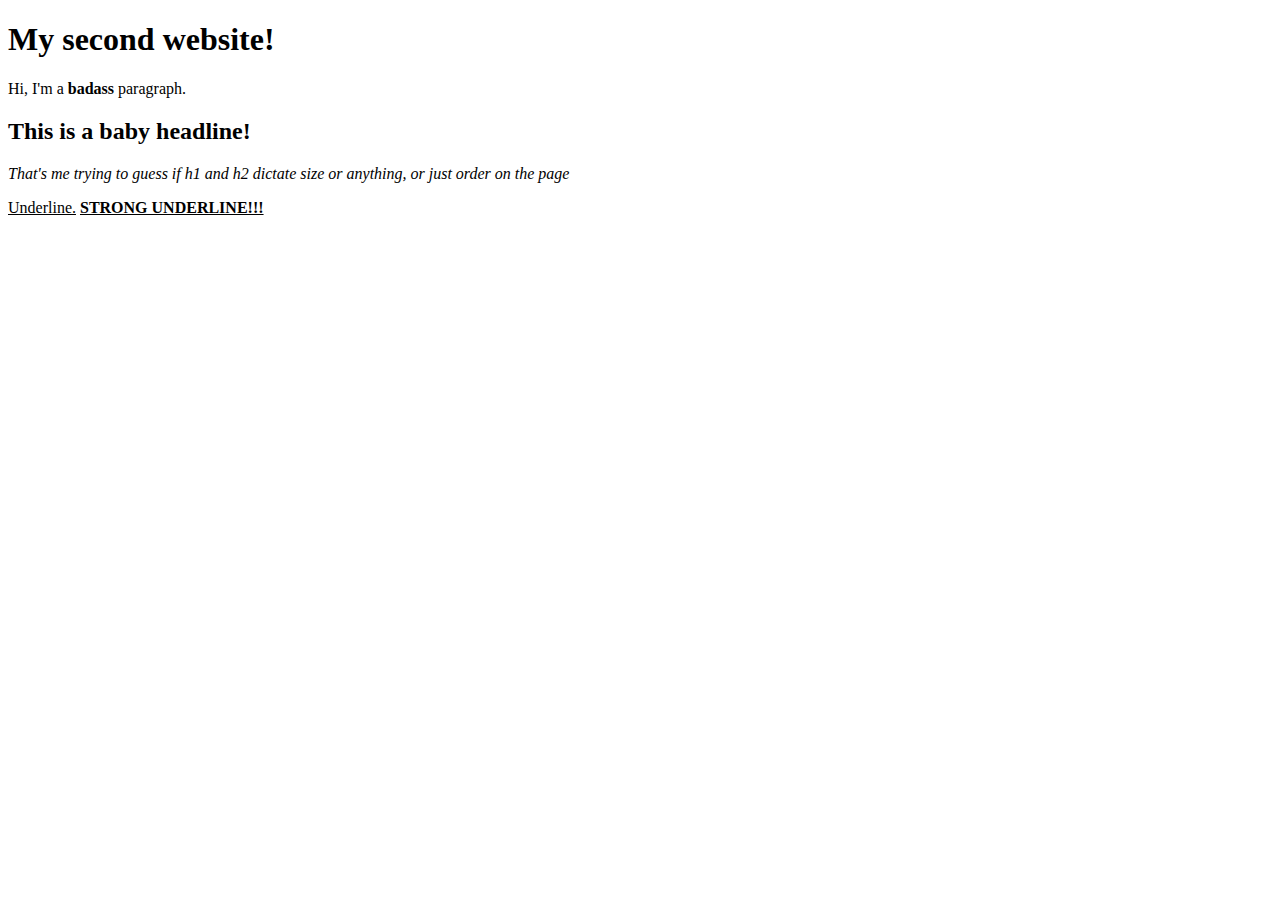
==== index.html @ 14484887 "creating a new repo for HTML exercises" ====
<!DOCTYPE html>
<html>
    <head>

    </head>
    <body>
        <h1>My second website!</h1>
        <p>
        Hi, I'm a <b>badass</b> paragraph.
        </p>
        <h2>This is a baby headline!</h2>
        <p>
        <i>That's me trying to guess if h1 and h2 dictate size or anything, or just order on the page</i>
        </p>
        <u>Underline.</u>
        <strong><u>STRONG UNDERLINE!!!</u></strong>
    </body>
</html>
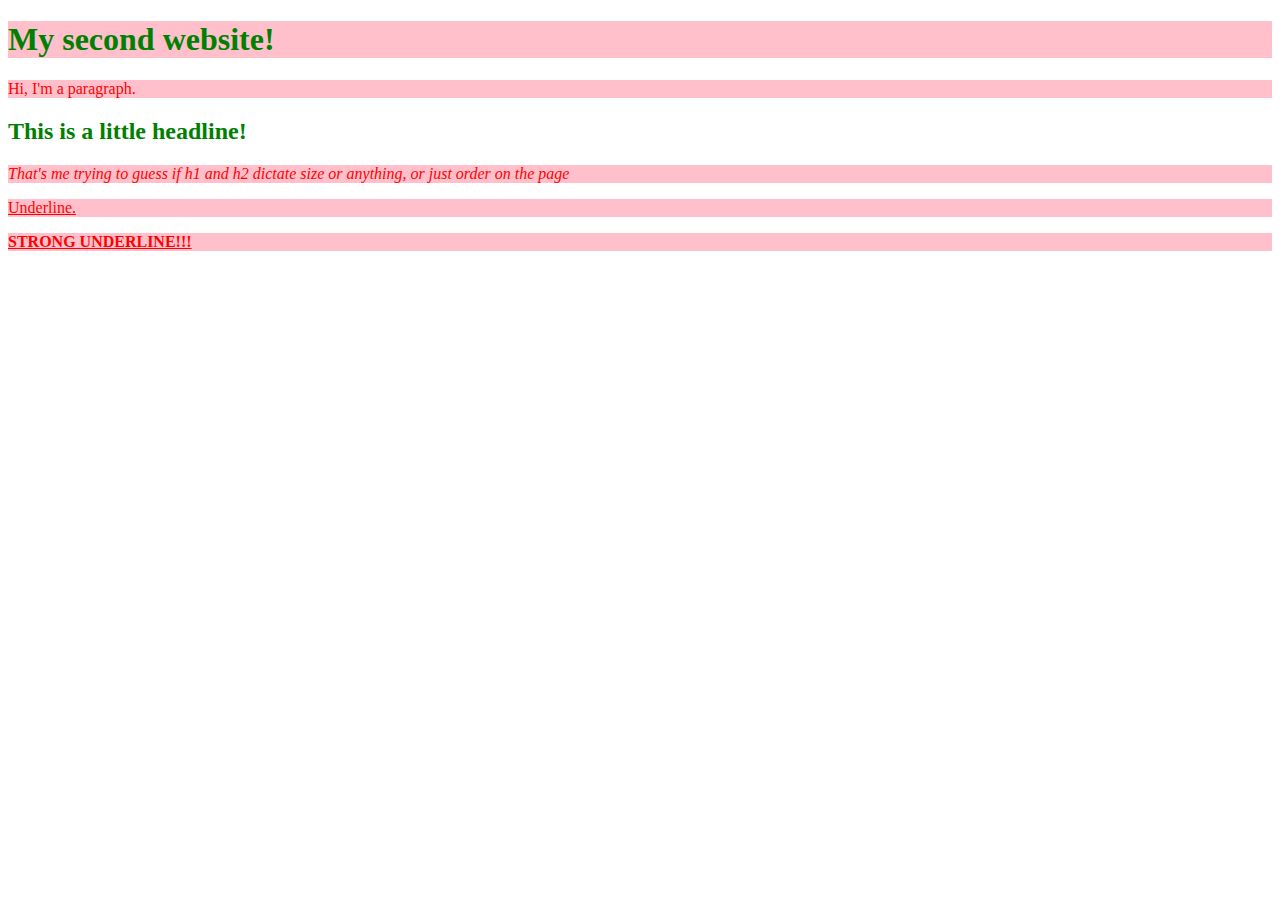
==== commit d4eeaf3d: "updating repo for HTML practice" ====
--- a/index.html
+++ b/index.html
@@ -1,18 +1,18 @@
 <!DOCTYPE html>
 <html>
     <head>
-
+        <link rel="stylesheet" href="style.css">
     </head>
     <body>
         <h1>My second website!</h1>
         <p>
-        Hi, I'm a <b>badass</b> paragraph.
+        Hi, I'm a paragraph.
         </p>
-        <h2>This is a baby headline!</h2>
+        <h2>This is a little headline!</h2>
         <p>
         <i>That's me trying to guess if h1 and h2 dictate size or anything, or just order on the page</i>
         </p>
-        <u>Underline.</u>
-        <strong><u>STRONG UNDERLINE!!!</u></strong>
+        <p><u>Underline.</u></p>
+        <p><strong><u>STRONG UNDERLINE!!!</u></strong></u></p>
     </body>
 </html>--- a/style.css
+++ b/style.css
@@ -0,0 +1,12 @@
+p{
+    color: blue;
+    color: red;
+}
+
+body{
+    color: green;
+}
+
+h1, p{
+    background: pink;
+}